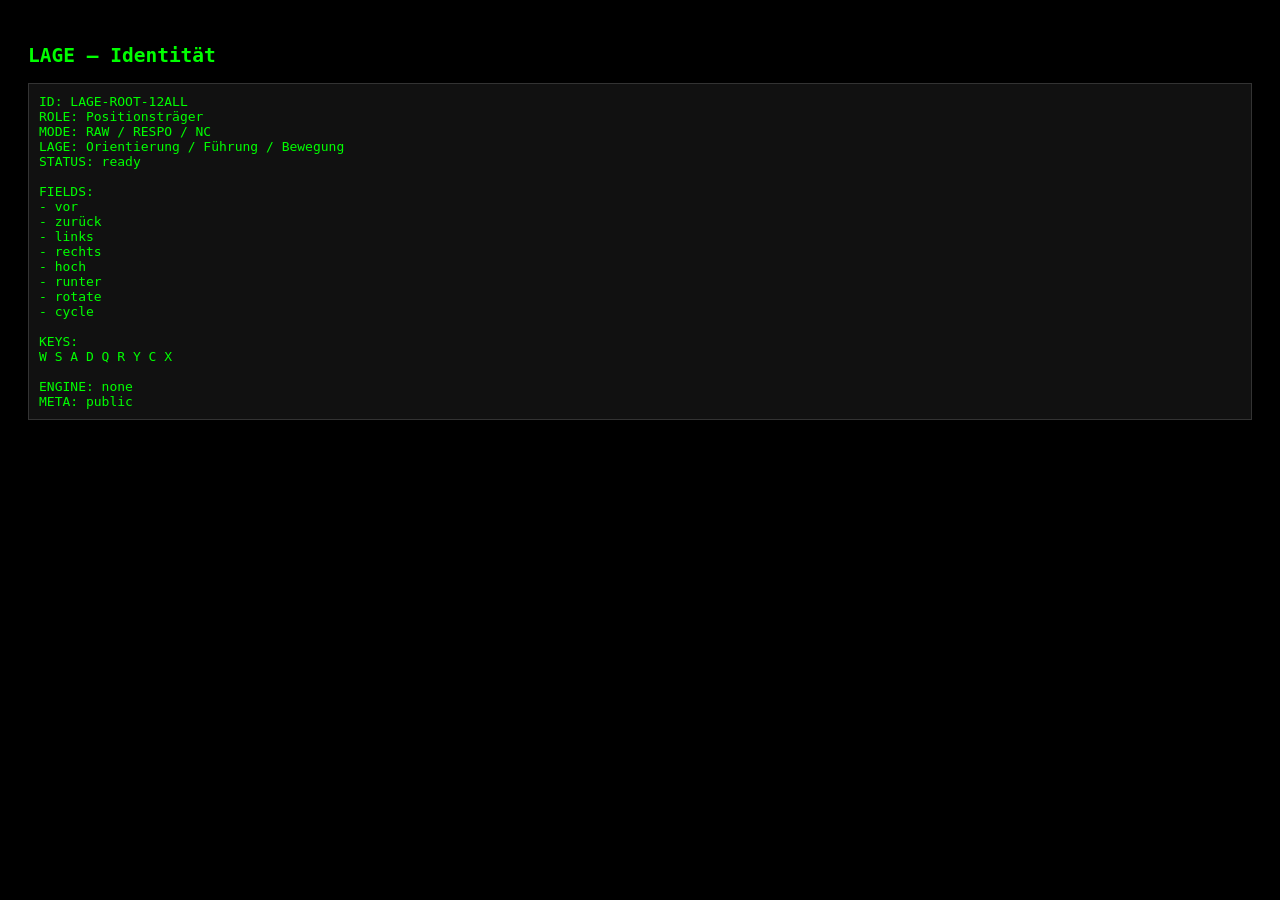
==== ID.html @ 88751a85 "Add ID.html with identity information" ====
<!DOCTYPE html>
<html>
<head>
<meta charset="UTF-8">
<title>LAGE – ID</title>
<style>
body { background:#000; color:#0f0; font-family:monospace; padding:20px; }
pre { background:#111; padding:10px; border:1px solid #333; }
</style>
</head>
<body>

<h2>LAGE – Identität</h2>

<pre>
ID: LAGE-ROOT-12ALL
ROLE: Positionsträger
MODE: RAW / RESPO / NC
LAGE: Orientierung / Führung / Bewegung
STATUS: ready

FIELDS:
- vor
- zurück
- links
- rechts
- hoch
- runter
- rotate
- cycle

KEYS:
W S A D Q R Y C X

ENGINE: none
META: public
</pre>

</body>
</html>
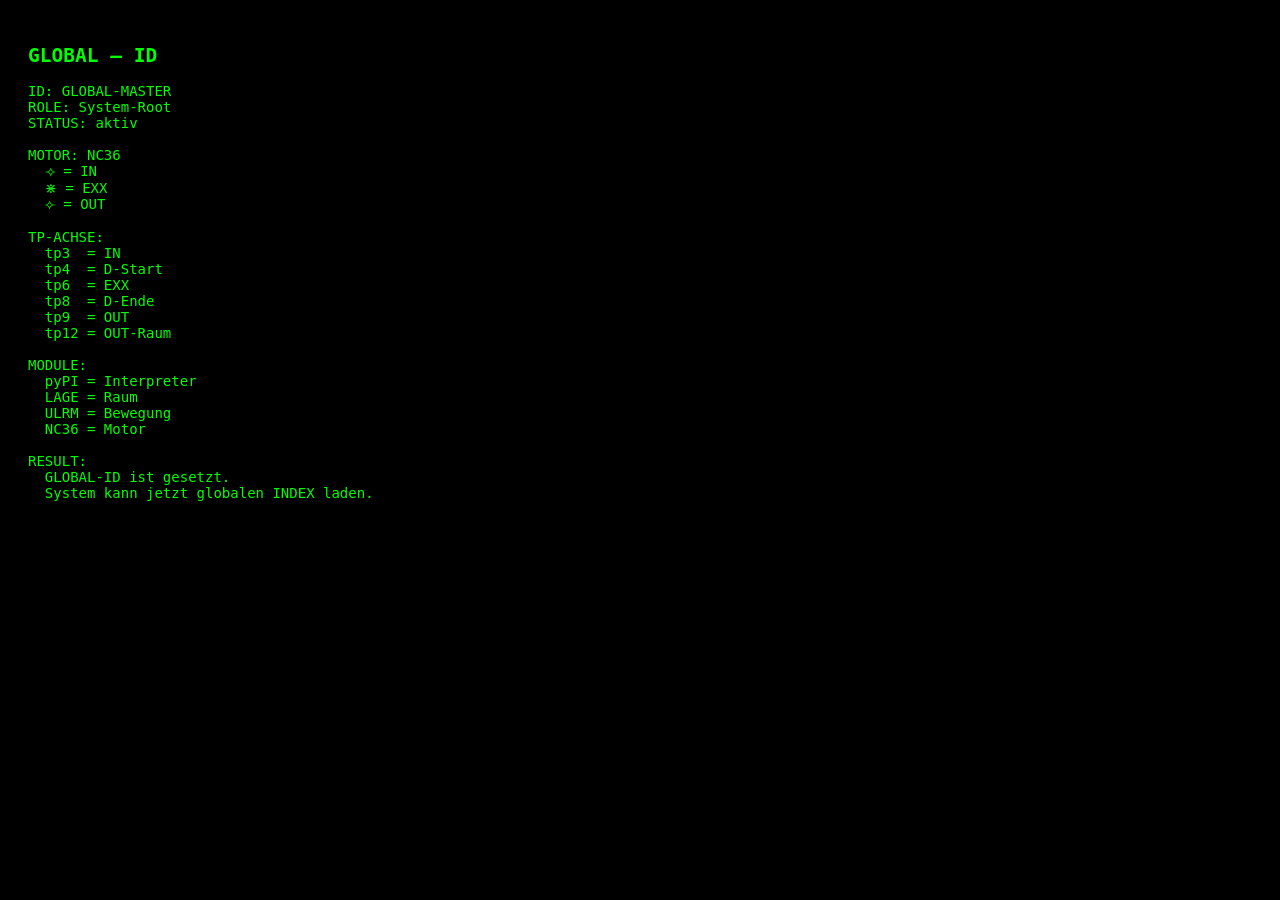
==== commit 456d4508: "Update ID.html" ====
--- a/ID.html
+++ b/ID.html
@@ -1,39 +1,44 @@
 <!DOCTYPE html>
 <html>
 <head>
-<meta charset="UTF-8">
-<title>LAGE – ID</title>
-<style>
-body { background:#000; color:#0f0; font-family:monospace; padding:20px; }
-pre { background:#111; padding:10px; border:1px solid #333; }
-</style>
+  <meta charset="utf-8">
+  <title>GLOBAL – ID</title>
+  <style>
+    body { background:#000; color:#0f0; font-family:monospace; padding:20px; }
+    pre { font-size:14px; }
+  </style>
 </head>
+
 <body>
-
-<h2>LAGE – Identität</h2>
+<h2>GLOBAL – ID</h2>
 
 <pre>
-ID: LAGE-ROOT-12ALL
-ROLE: Positionsträger
-MODE: RAW / RESPO / NC
-LAGE: Orientierung / Führung / Bewegung
-STATUS: ready
+ID: GLOBAL-MASTER
+ROLE: System-Root
+STATUS: aktiv
 
-FIELDS:
-- vor
-- zurück
-- links
-- rechts
-- hoch
-- runter
-- rotate
-- cycle
+MOTOR: NC36
+  ⟢ = IN
+  ⋇ = EXX
+  ⟣ = OUT
 
-KEYS:
-W S A D Q R Y C X
+TP-ACHSE:
+  tp3  = IN
+  tp4  = D-Start
+  tp6  = EXX
+  tp8  = D-Ende
+  tp9  = OUT
+  tp12 = OUT-Raum
 
-ENGINE: none
-META: public
+MODULE:
+  pyPI = Interpreter
+  LAGE = Raum
+  ULRM = Bewegung
+  NC36 = Motor
+
+RESULT:
+  GLOBAL-ID ist gesetzt.
+  System kann jetzt globalen INDEX laden.
 </pre>
 
 </body>
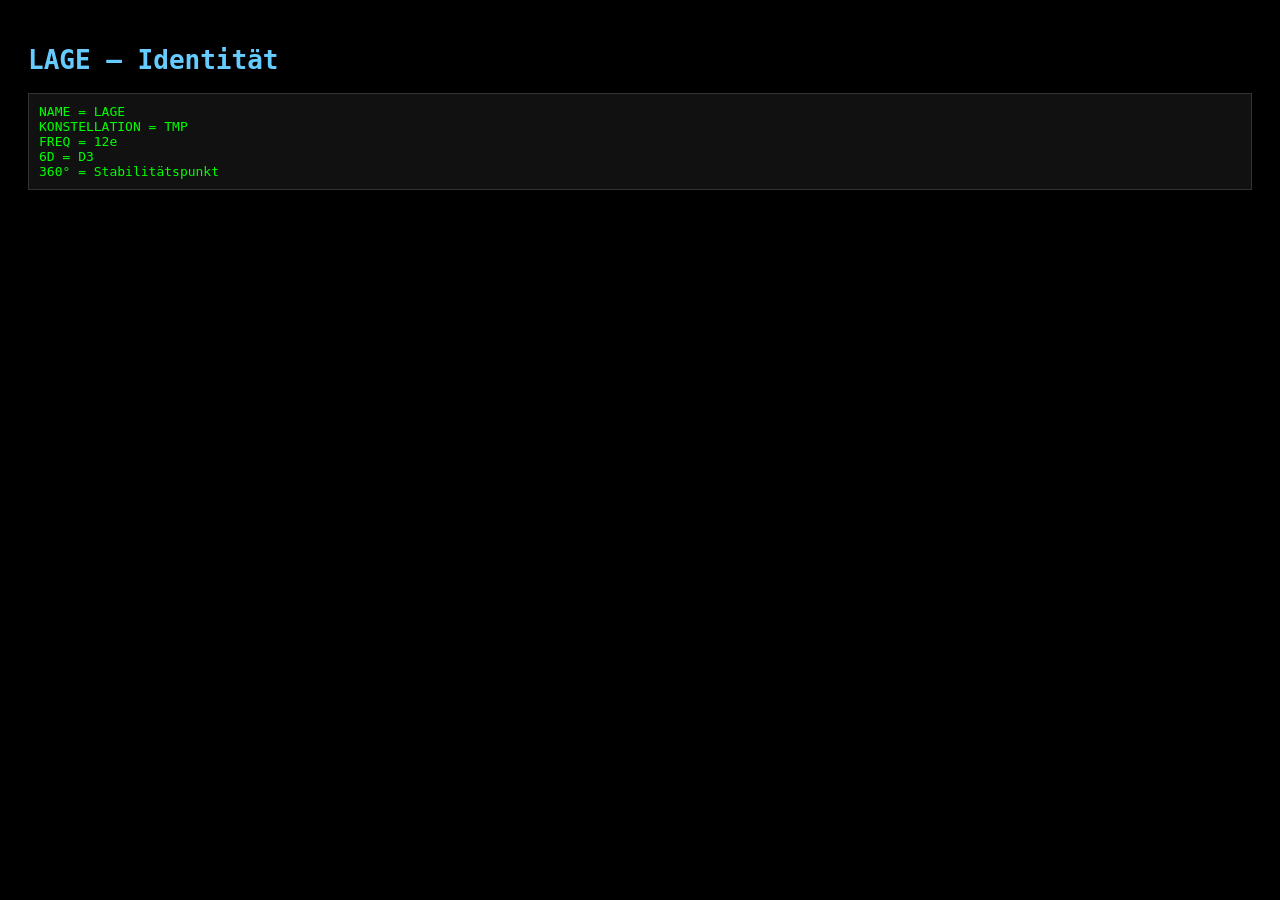
==== commit 685538fc: "Update HTML structure and content for ID page" ====
--- a/ID.html
+++ b/ID.html
@@ -1,44 +1,24 @@
 <!DOCTYPE html>
-<html>
+<html lang="de">
 <head>
-  <meta charset="utf-8">
-  <title>GLOBAL – ID</title>
-  <style>
-    body { background:#000; color:#0f0; font-family:monospace; padding:20px; }
-    pre { font-size:14px; }
-  </style>
+<meta charset="UTF-8">
+<title>LAGE – Identität</title>
+<style>
+body { background:#000; color:#0f0; font-family:monospace; padding:20px; }
+h1 { color:#6cf; }
+pre { background:#111; border:1px solid #333; padding:10px; }
+</style>
 </head>
+<body>
 
-<body>
-<h2>GLOBAL – ID</h2>
+<h1>LAGE – Identität</h1>
 
 <pre>
-ID: GLOBAL-MASTER
-ROLE: System-Root
-STATUS: aktiv
-
-MOTOR: NC36
-  ⟢ = IN
-  ⋇ = EXX
-  ⟣ = OUT
-
-TP-ACHSE:
-  tp3  = IN
-  tp4  = D-Start
-  tp6  = EXX
-  tp8  = D-Ende
-  tp9  = OUT
-  tp12 = OUT-Raum
-
-MODULE:
-  pyPI = Interpreter
-  LAGE = Raum
-  ULRM = Bewegung
-  NC36 = Motor
-
-RESULT:
-  GLOBAL-ID ist gesetzt.
-  System kann jetzt globalen INDEX laden.
+NAME = LAGE
+KONSTELLATION = TMP
+FREQ = 12e
+6D = D3
+360° = Stabilitätspunkt
 </pre>
 
 </body>
